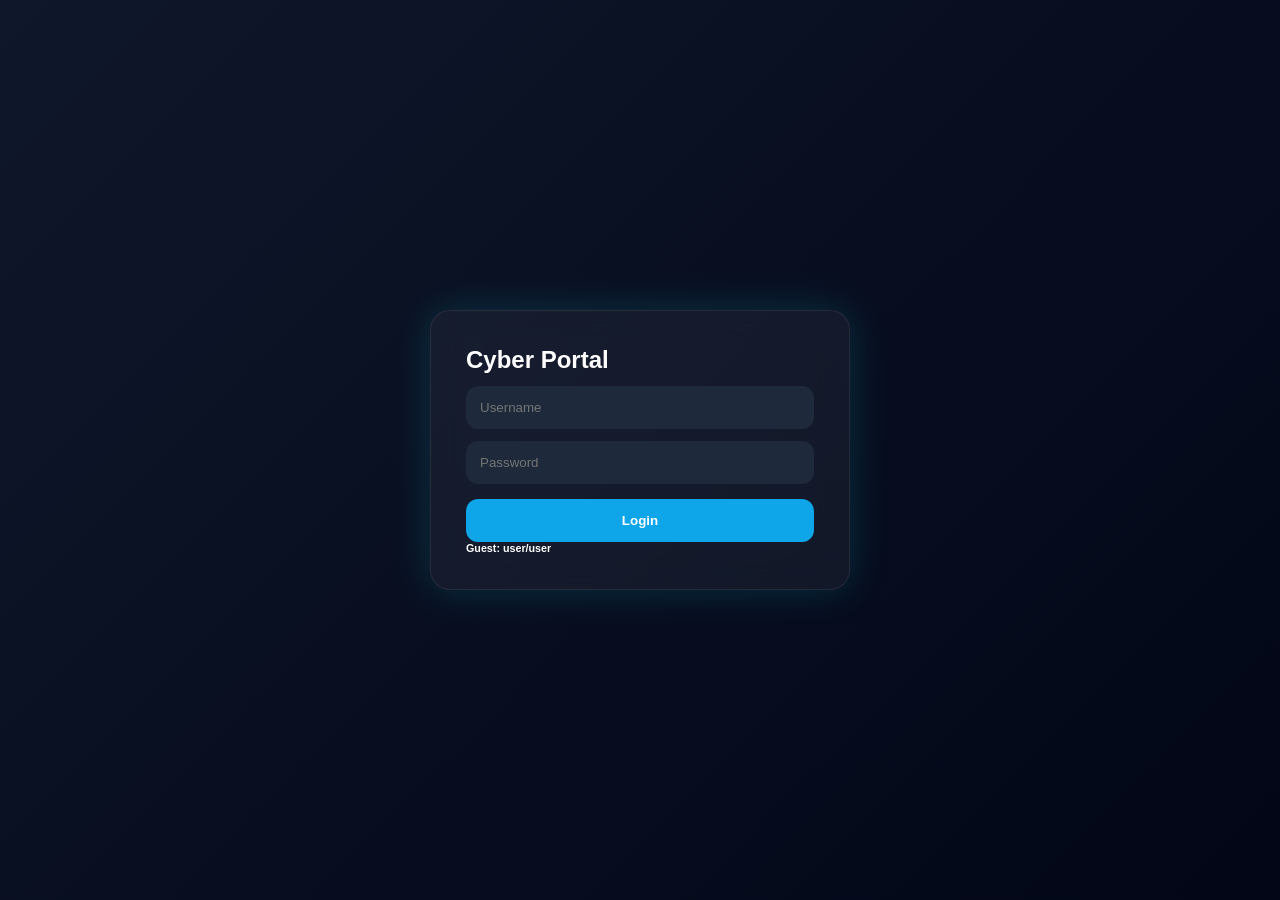
==== index.html @ dc0e0af5 "Initial commit" ====
<!DOCTYPE html>
<html lang="en">

<head>
    <meta charset="UTF-8">
    <meta name="viewport" content="width=device-width, initial-scale=1.0">
    <title>Cyber Portal</title>

    <link rel="stylesheet" href="style.css">
</head>

<body>

    <div class="card">

        <div id="loginPage">
            <h2>Cyber Portal</h2>

            <input type="text" id="username" placeholder="Username">
            <input type="password" id="password" placeholder="Password">

            <button onclick="login()">Login</button>
            <h6>Guest: user/user</h6>
        </div>

        <!-- FIRST CLUE: “Some instructions are public, just not obvious.” -->

        <div id="adminPanel" class="panel">
            <h2>Admin Panel</h2>

            <div class="flag-box">
                <p><strong>Cipher Type:</strong></p>
                <button>Vigenère Cipher Detected</button><br><br>

                <p><strong>Key:</strong></p>
                <button style="color:#00ff9d; font-weight:bold;">
                    YOUCANTESCAPE
                </button>
            </div>

            <button onclick="logout()">Logout</button>
        </div>

        <div id="userPanel" class="panel">
            <h2>User Panel</h2>

            <div class="flag-box">
                <p>Access Restricted Data</p>
                <p>
                    Some things are not hidden in plain sight...
                    but they are still visible if you know where to look.
                </p>
            </div>

            <button onclick="logout()">Logout</button>
        </div>

    </div>

    <script src="script.js"></script>
</body>

</html>
---- style.css ----
*{
    margin:0;
    padding:0;
    box-sizing:border-box;
    font-family:'Segoe UI',sans-serif;
}

body{
    height:100vh;
    display:flex;
    justify-content:center;
    align-items:center;
    background:linear-gradient(135deg,#0f172a,#020617);
    color:white;
}

.card{
    width:420px;
    padding:35px;
    border-radius:20px;
    background:rgba(255,255,255,0.05);
    backdrop-filter:blur(15px);
    border:1px solid rgba(255,255,255,0.08);
    box-shadow:0 0 40px rgba(0,255,255,.15);
}

h1{
    text-align:center;
    margin-bottom:20px;
    color:#38bdf8;
}

input{
    width:100%;
    padding:14px;
    margin-top:12px;
    border:none;
    border-radius:12px;
    background:#1e293b;
    color:white;
}

button{
    width:100%;
    padding:14px;
    margin-top:15px;
    border:none;
    border-radius:12px;
    background:#0ea5e9;
    color:white;
    font-weight:bold;
    cursor:pointer;
}

button:hover{
    background:#0284c7;
}

.logout{
    background:#dc2626;
}

.logout:hover{
    background:#b91c1c;
}

#adminPanel,
#userPanel{
    display:none;
    text-align:center;
}

.badge{
    margin-top:15px;
    padding:10px;
    border-radius:10px;
}

.admin{
    background:#7c2d12;
    color:#fdba74;
}

.user{
    background:#14532d;
    color:#86efac;
}

.flag-box{
    margin-top:20px;
    padding:15px;
    border-radius:10px;
    background:#1e293b;
    border:1px dashed #38bdf8;
}


























































































































































































































































































































































































































































































































































































































































/* < -- ZmxhZ3tJX1RISU5LX1RISVNfSVNfVEhFX0ZMQUdfRklOQUx9 -- > */
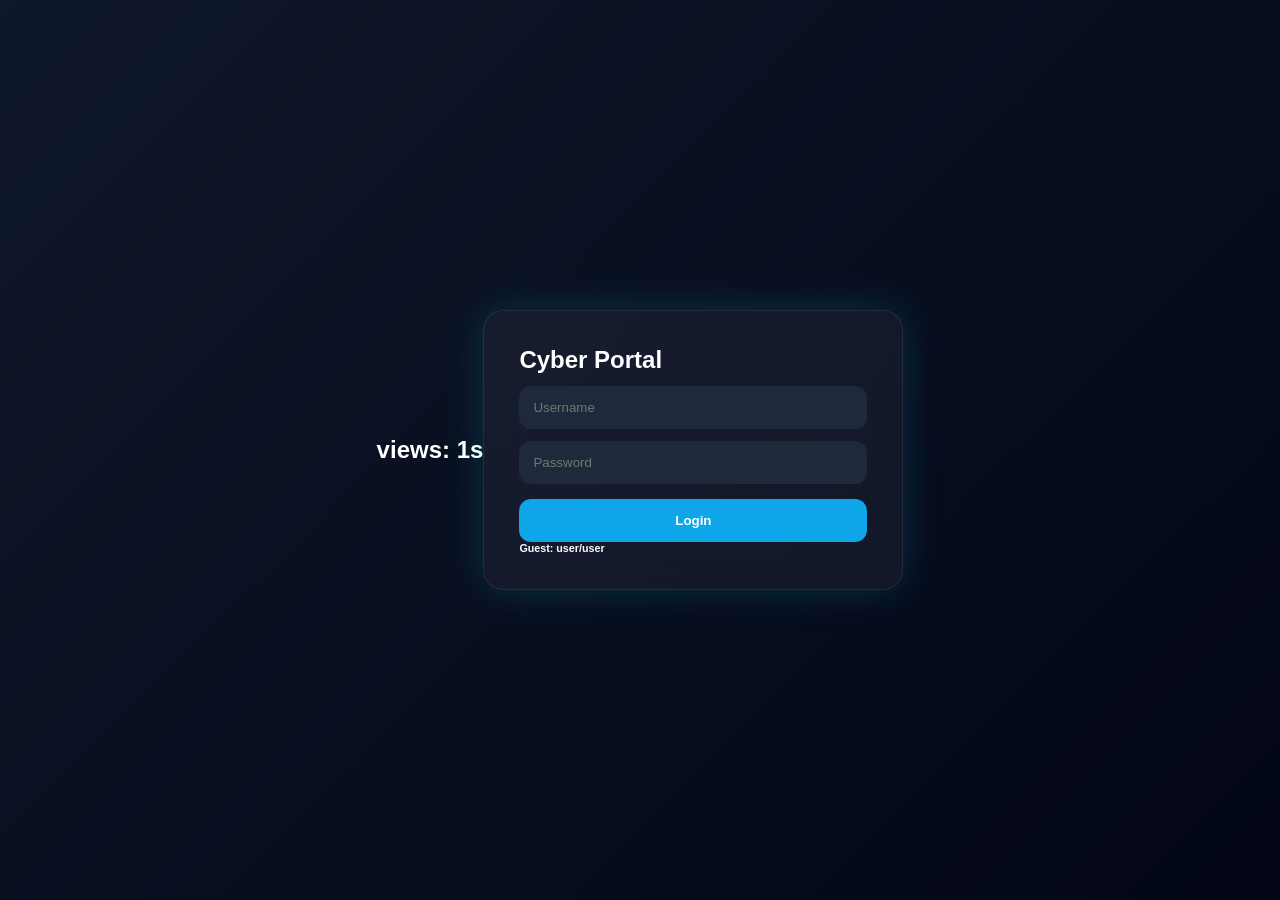
==== commit b7d95863: "Update index.html" ====
--- a/index.html
+++ b/index.html
@@ -10,6 +10,7 @@
 </head>
 
 <body>
+    <h2>views: <span id="counter">0</span>s</h2>
 
     <div class="card">
 
@@ -56,6 +57,12 @@
         </div>
 
     </div>
+    <script>
+        let count = localStorage.getItem("visits") || 0;
+        count++;
+        localStorage.setItem("visits", count);
+        document.getElementById("counter").innerText = count;
+    </script>
 
     <script src="script.js"></script>
 </body>
--- a/style.css
+++ b/style.css
@@ -727,4 +727,4 @@
 
 
 
-/* < -- ZmxhZ3tJX1RISU5LX1RISVNfSVNfVEhFX0ZMQUdfRklOQUx9 -- > */+/* < -- TUlDWXtDMG5ncjQ3c195MHVfZzA3XzdoM19mbDRnfQ== -- > */
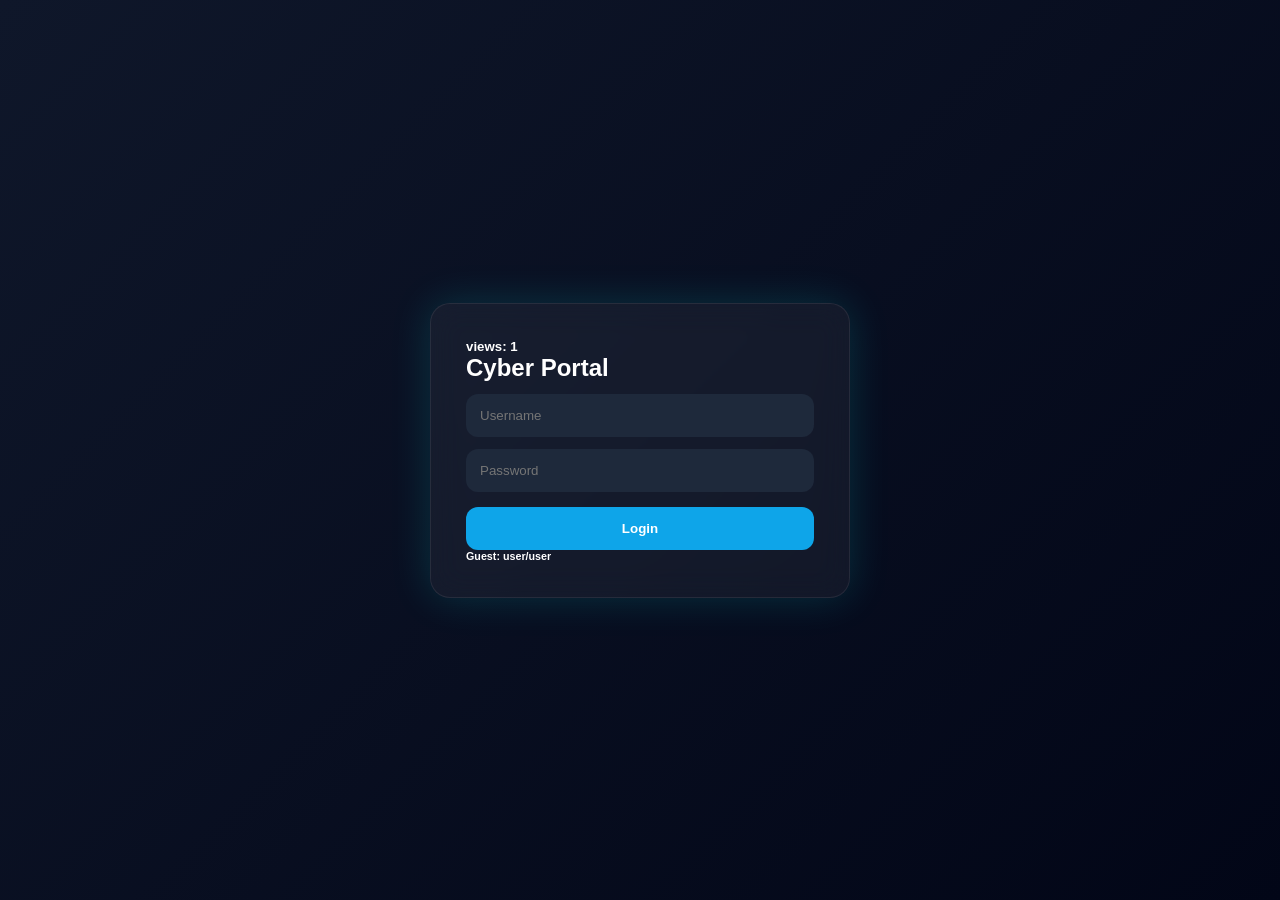
==== commit 46cb5154: "Update index.html" ====
--- a/index.html
+++ b/index.html
@@ -10,11 +10,12 @@
 </head>
 
 <body>
-    <h2>views: <span id="counter">0</span>s</h2>
+    
 
     <div class="card">
 
         <div id="loginPage">
+            <h5>views: <span id="counter">0</span></h5>
             <h2>Cyber Portal</h2>
 
             <input type="text" id="username" placeholder="Username">
